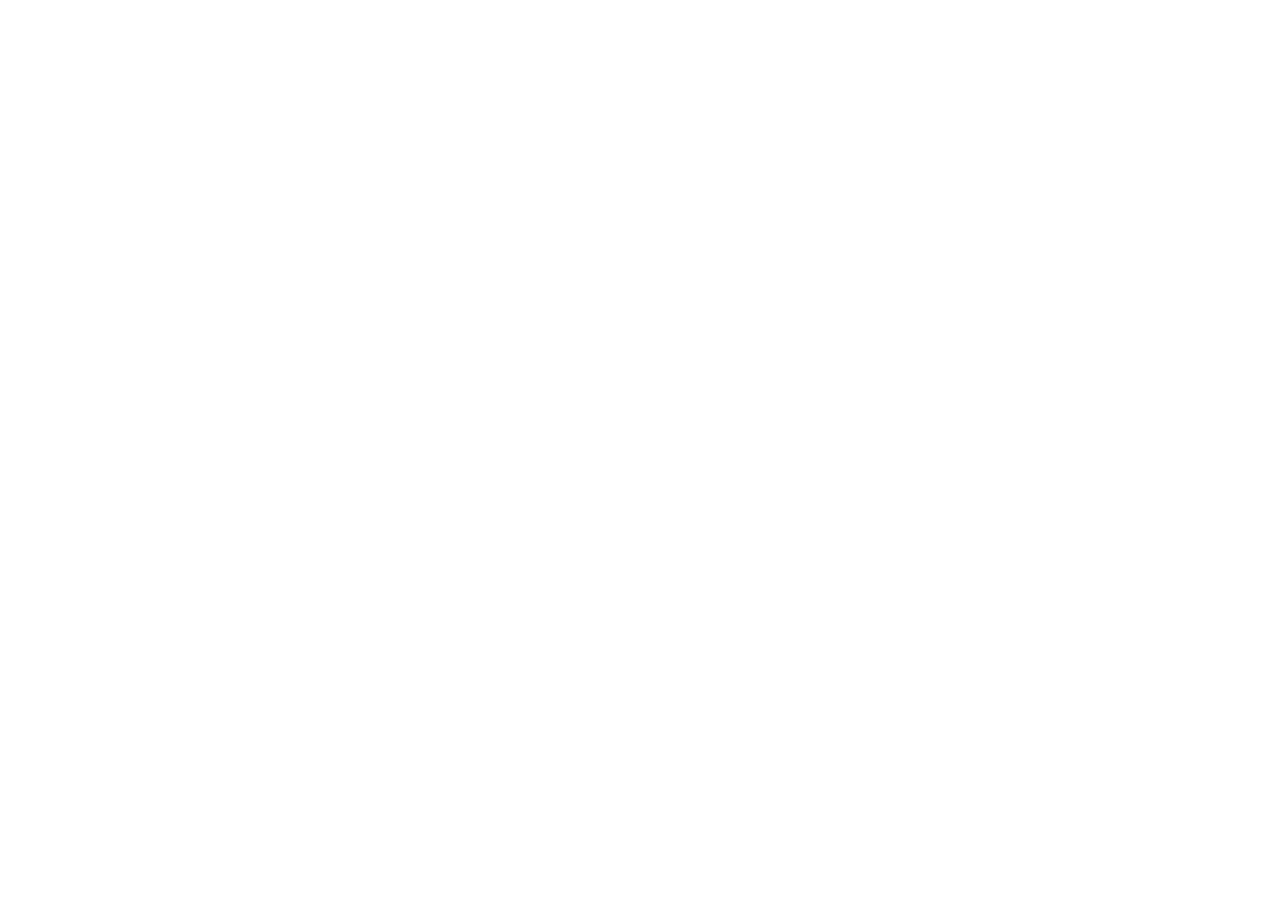
==== index.html @ 90739eab "contoller commit" ====
<!DOCTYPE html>
<html>
<head>
    <title>Invoice Viewer<title>
    <link rel="stylesheet" type="text/css" href="styles.css">
</head>
<body>
    <h1>Invoice</h1>
    <div id="invoice-container">
        <!-- Invoice will load here -->
    </div>
    <script src="script.js"></script>
</body>
</html>
---- styles.css ----
body {
    background-color: #f9f9f9;
    font-family: 'Helvetica', sans-serif;
}

#invoice-container {
    border: 1px solid #ccc;
    padding: 20px;
    width: 60%;
    margin: auto;
    box-shadow: 0 0 10px rgba(0,0,0,0.1);
}

h1 {
    text-align: center;
}
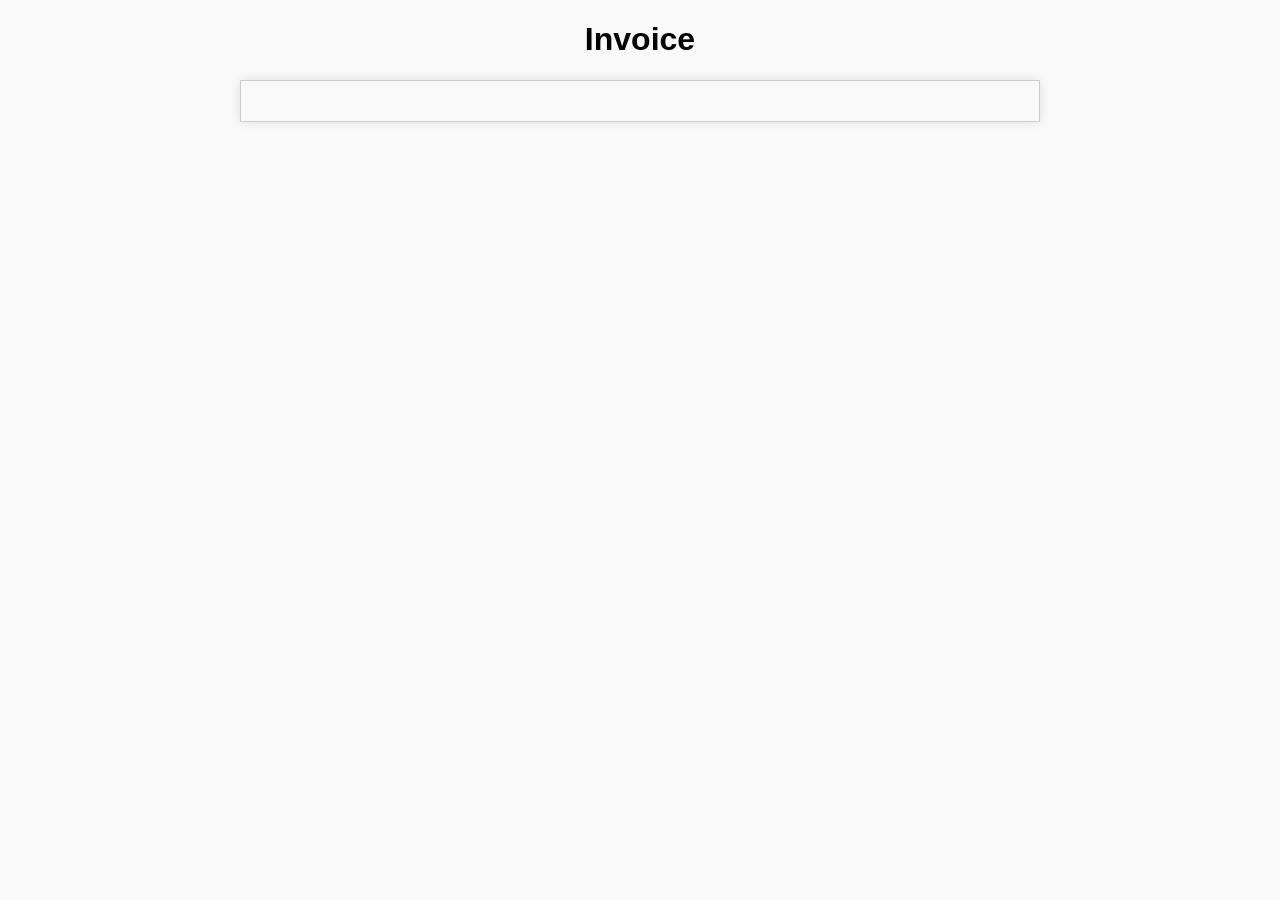
==== commit 717210f1: "file" ====
--- a/index.html
+++ b/index.html
@@ -2,7 +2,7 @@
 <!DOCTYPE html>
 <html>
 <head>
-    <title>Invoice Viewer<title>
+    <title>Invoice Viewer</title>
     <link rel="stylesheet" type="text/css" href="styles.css">
 </head>
 <body>
